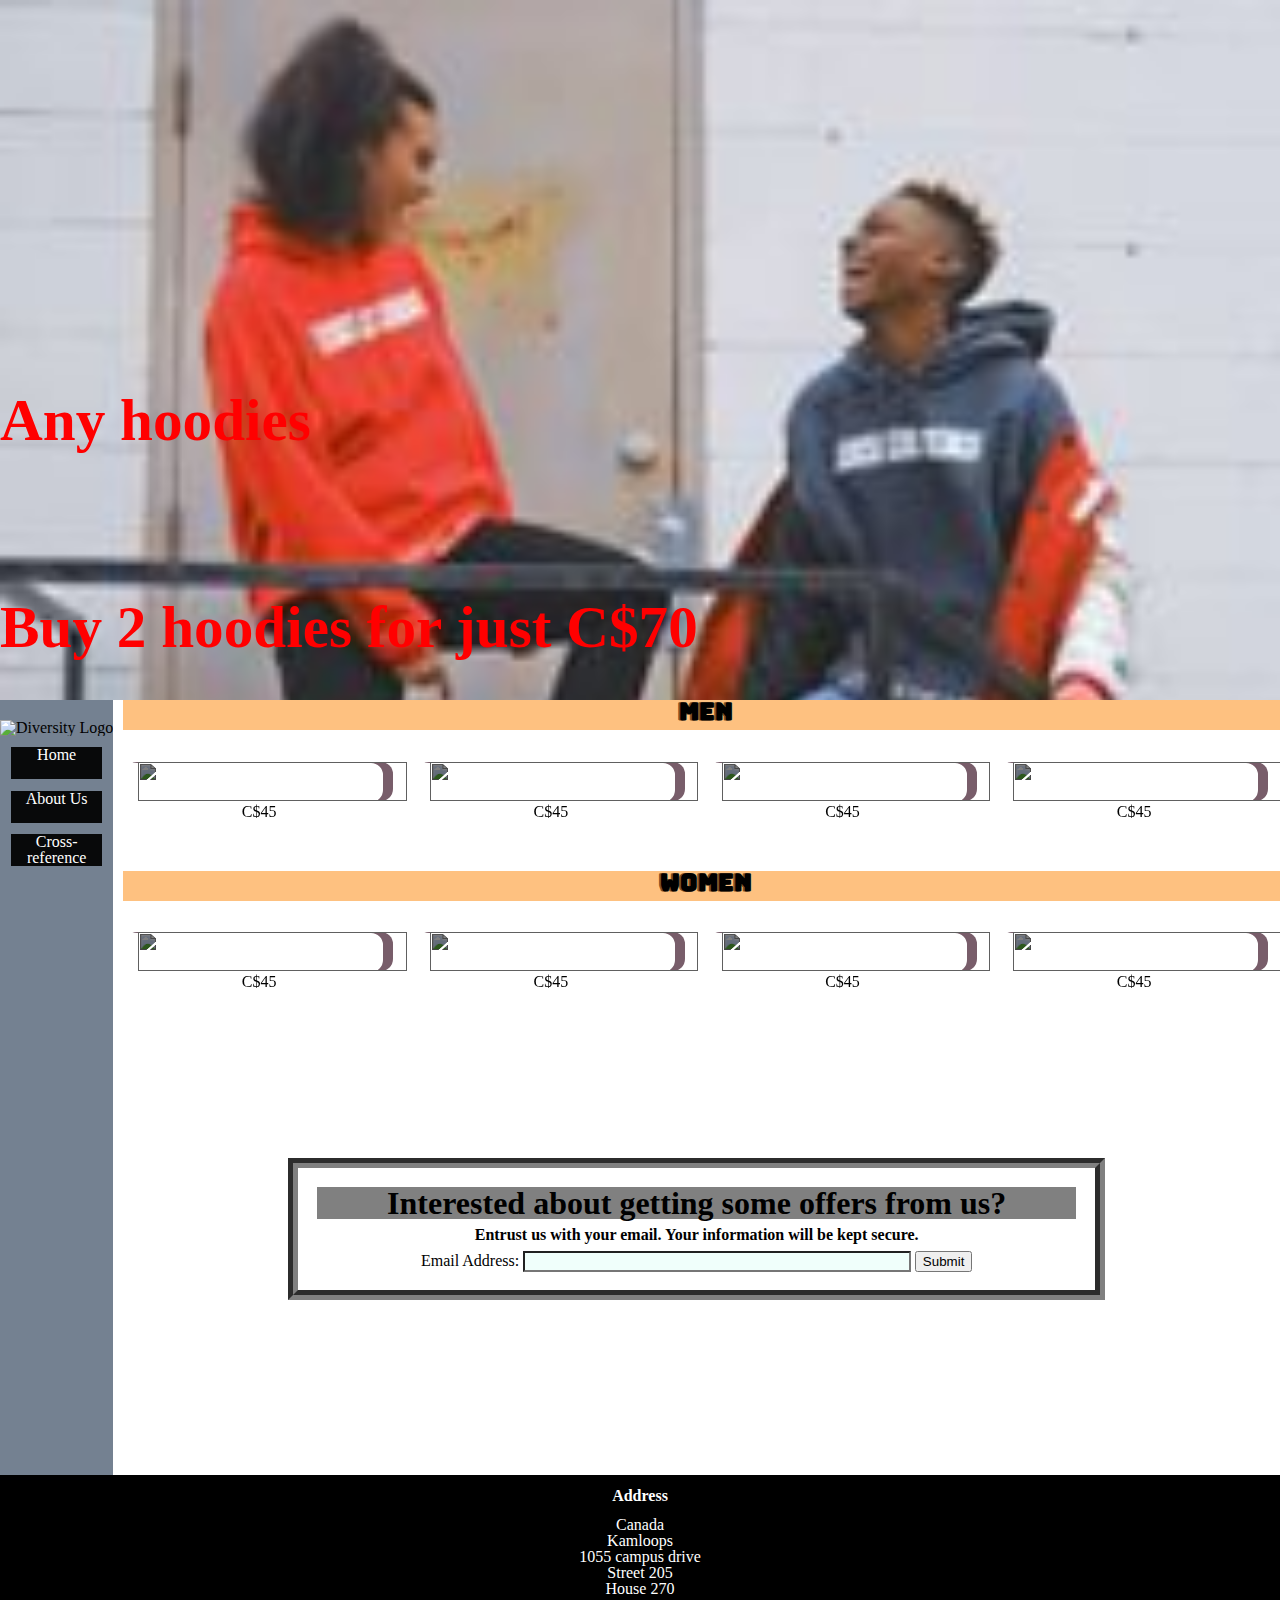
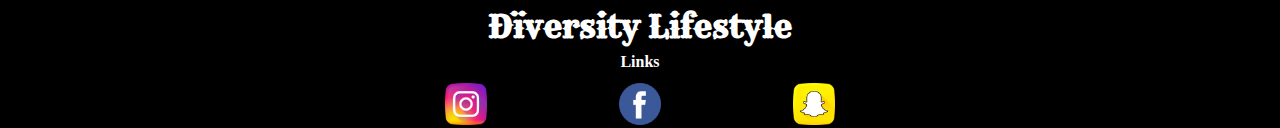
==== homepage/index.html @ 2e7d9a3f "did some change on the figure to make them look better on smaller devices" ====
<!DOCTYPE html>

<html>
    <!--
		This page is the main page of the website. It's purpose is to 
		show all the cloth that Richard, our client has in store.
		
		He is a single business man who started his own brand, diversity and is hoping one day to grow it to a bigger company
		known around BC.
		
		author: Kouadio kenneth.
		date: Oct 20th 2019.
	-->
    <head>
        <meta name="viewport" content="width=device-width, initial-scale=1.0">
        <meta charset="utf-8">
        <title>Diversity Lifestyle</title>
        <link href="../reset_style.css" rel="stylesheet">
        <link href="index_positioning.css" rel="stylesheet">
        <link href="index_style.css" rel="stylesheet">
    </head>
    
    <body>
        <header>
				<div>
					<img src="../Banner.jpg" alt="#" />
					<p>Any hoodies</p>
					<p>Buy 2 hoodies for just C$70</p>
				</div>
				<div>
					<img src="../icons/navicon.svg" alt="#" />
					<nav>
						<ul>
							<li><a href="index.html">Home<a></li>
							<li><a href="../About Us/aboutus.html">About Us<a></li>
							<li><a href="../cross-reference/cross-reference.html">Cross-reference<a></li>
						</ul>
					</nav>
				</div>

		</header>
	  <main>
		   <article>
				<img src="https://cdn.vox-cdn.com/thumbor/Guer0rnI00zMV8vaCg_JOCB7vTY=/0x0:1190x793/1200x800/filters:focal(500x302:690x492)/cdn.vox-cdn.com/uploads/chorus_image/image/60671473/firefox_logos.0.jpg" alt="Diversity Logo"/>
				<nav>
					<ul>
						<li><a href="index.html">Home<a></li>
						<li><a href="../About Us/aboutus.html">About Us<a></li>
						<li><a href="../cross-reference/cross-reference.html">Cross-reference<a></li>
					</ul>
				</nav>
		   </article>
		   
		   <article>
			   <section>
					<h1>Men</h1>
					<div>
						<figure>
							<a href="../payment form/paymentform.html"><img src="https://images-na.ssl-images-amazon.com/images/I/61bHsLeiywL._UX679_.jpg" alt=""/></a>
							<figcaption>C$45</figcaption>
						</figure>
						<figure>
							<a href="../payment form/paymentform.html"><img src="https://images-na.ssl-images-amazon.com/images/I/61bHsLeiywL._UX679_.jpg" alt=""/></a>
							<figcaption>C$45</figcaption>
						</figure>
						<figure>
							<a href="../payment form/paymentform.html"><img src="https://cdn.shopify.com/s/files/1/0086/7480/3789/products/Liseaven-T-Shirt-Men-Cotton-T-Shirt-Full-Sleeve-tshirt-Men-Solid-Color-T-shirts-tops_700x933.jpg?v=1553790677" alt=""/></a>
							<figcaption>C$45</figcaption>
						</figure>
						<figure>
							<a href="../payment form/paymentform.html"><a href="../payment form/paymentform.html"><img src="https://encrypted-tbn0.gstatic.com/images?q=tbn:ANd9GcTKG31hQdZurtNfFS0eV78TvbbTP09uqcDd8AZDIgovWN5ZG6Jq&s" alt=""/></a>
							<figcaption>C$45</figcaption>
						</figure>
					</div>
				</section>
				<section>
					<h1 id="womenCat">Women</h1>
					<div>
						<figure>
							<a href="../payment form/paymentform.html"><img src="https://images-na.ssl-images-amazon.com/images/I/61bHsLeiywL._UX679_.jpg" alt=""/></a>
							<figcaption>C$45</figcaption>
						</figure>
						<figure>
							<a href="../payment form/paymentform.html"><img src="https://images-na.ssl-images-amazon.com/images/I/61bHsLeiywL._UX679_.jpg" alt=""/></a>
							<figcaption>C$45</figcaption>
						</figure>
						<figure>
							<a href="../payment form/paymentform.html"><img src="https://cdn.shopify.com/s/files/1/0086/7480/3789/products/Liseaven-T-Shirt-Men-Cotton-T-Shirt-Full-Sleeve-tshirt-Men-Solid-Color-T-shirts-tops_700x933.jpg?v=1553790677" alt=""/></a>
							<figcaption>C$45</figcaption>
						</figure>
						<figure>
							<a href="../payment form/paymentform.html"><img src="https://encrypted-tbn0.gstatic.com/images?q=tbn:ANd9GcTKG31hQdZurtNfFS0eV78TvbbTP09uqcDd8AZDIgovWN5ZG6Jq&s" alt=""/></a>
							<figcaption>C$45</figcaption>
						</figure>
					</div>
				</section>
				<aside class="CTA">
					<h1 class="offer">Interested about getting some offers from us?</h1>
					<h2 class="offer">Entrust us with your email. Your information will be kept secure.</h2>
					<label for="email">Email Address:</label>
					 <input id="email" type="email" pattern="[^@]+@[^@]+\.[a-zA-Z]{2,6}"/>
					 <input id="submission" type="submit"  />
				</aside>
				
		   </article>
		</main>
		<footer>
			<section>
				<h2>Address</h2>
				<p>Canada</p>
				<p>Kamloops</p>
				<p>1055 campus drive</p>
				<p>Street 205</p>
				<p>House 270</p>
			</section>
			<h1>&#208;&#239;versity Lifestyle</h1>
			<section>
				<h2>Links</h2>
				<a href="https://www.instagram.com/"><img src="../instagram.png" alt="" height="42" width="42"/></a> 
				<a href="https://www.facebook.com/"><img src="../facebook.png" alt="" height="42" width="42"/></a>
				<a href="https://www.snapchat.com/"><img src="../snapchat.png" alt="" height="42" width="42"/></a>
			</section>
		</footer>
 

       
    </body>

   
</html>
---- homepage/index_positioning.css ----
@charset utf-8;




/*****************************Default Positioning*********/

/********Html positioning********/
body{
	display:flex;
	flex-direction:column;
}

/**Header positionning**/


header{
	width:100%;
	height:700px;
}




header div:nth-of-type(1) img{
	width:100%;
	height:100%;
}
header div:nth-of-type(2) {
	display:none;
}

header p {
	position:absolute;
	bottom:50%;
	color: red;
}
header p:nth-of-type(2) {
	bottom:27%;
}


/**Positioning of the direct children inside the main  tag**/
main{
	width:100%;
	display: -webkit-flex; /* Safari */
	display:flex;
	flex-wrap: nowrap;
}


main article:last-child{
	flex:3;
	flex-wrap:wrap;
	width:100%;
}

main article aside{
	text-align:center;
	margin: 15%;
	padding: 1.6%;
}



/**Positioning of the sections representing the cloth categories**/
article section div{
	display: flex;
	flex-wrap: wrap;
	width:100%;
	margin-top:20px;
}

section div figure{
	flex:1;
	width:100%;
}



 img[alt='Diversity Logo']{
	 margin-top:20px;
		width: 200px;
	
}
/**figure postitioning**/
figure{
	margin:1%;
	text-align:center;
}

figure img{
	width:100%;
	height:100%;
	
}

 h1{
	width:100%;
	text-align: center;
	
}
.offer{
	line-height:2rem;
}


/********************** positionninng the footer elements**/

footer{
	text-align:center;
	
}

section img{
	margin-left: 5%;
	margin-right: 5%;
}
footer h1{
	margin: 1% 0;
}
footer h2{
margin: 1% 0;}


/******** CTA elements positioning******************/
input[type='email']{
	width:50%;
}

@media screen and (max-width:700px){
	header{
		
		display:flex;
		flex-direction:column;
	}
	header div:nth-of-type(1){
		 flex:2;
	 }
	header div:nth-of-type(2) {
		display:block;
		visibility:visible;
		background-color:blue;
		display:flex;
		
	}
	header nav {
		flex:2;
		
	}
	header ul{
		display:flex;
		flex-direction:row;
		flex-wrap:nowrap;
	}
	header nav li{
		width: 33.33%;
		
	}	


	
	/*******article navigation list********/
	 article:nth-of-type(1){
		display:none;
	}
}
---- homepage/index_style.css ----
@charset utf-8;
@import url('https://fonts.googleapis.com/css?family=Monoton|Rye&display=swap');
@import url('https://fonts.googleapis.com/css?family=Bungee+Inline|Monoton|Rye&display=swap');


	
/**Header Style**/
header {
   
    font-size: 3.7rem;
	font-weight:800;
    color: #fff;
    text-align: center;
	
  }
  
  
 /**************************Main styling and its components*******************************/
 
  main{
	  background-color:#FBFBFB;
  }
  
  main>article{
	  background-color:#748191;
  }
  main article:nth-of-type(2){
	   background-color:white;
  }
  
  main figure:hover{
	  
	  filter:brightness(100%);
	  transform: scale(1.2);

  }
  main figure{
	  filter:brightness(50%);
	  box-shadow: inset 10px 1px #EFBAD3;
	  box-shadow:inset -10px 1px #EFBAD3;
	  border-radius: 12px;
  }
  main article section h1{
	  font-family: 'Bungee Inline',system-ui;
	  font-size:x-large;
	  font-weight:900; 
	  margin: 0 0.8%;
	  background-color: #FEC180;
	  height:30px;
	  text-shadow: 2px 0 #7D5429;
	  text-shadow: -2px 0 #7D5429;
  }
  h1#womenCat{
	  margin-top: 5%; 
  }
  ul li{
	  margin:10%;
	  text-align:center;
	  height:2rem;
	  background-color:#08090A;
  }
  ul li a{
	  text-decoration: none;
	  color:white;
  }
  
  /*************** CTA styling ****************/
  main article aside h1{
	font-size: xx-large;
	background-color:grey;
}


main article aside{
	border-width: 10px;
	border-style: groove;
	border-color: grey;
}

input[type='email']:invalid{
	background-color:hsl(0, 100%, 73%);
}
input[type='email']:valid{
	background-color:hsl(163, 100%, 97%);
}
  /************footer styling*************/
 footer{
	 
	  color:white;
	  background-color:#000000;
  }
  
  footer h1{
	font-size: 2em;
	font-family:  Rye,cursive;
}

@media screen and (max-width:700px){
	header{
		font-size: 1rem;
		font-weight:200;
		color: #fff;
		text-align: center;
	}
	ul li{
		margin: 0 1%;
	}
	
	
	/**********article elemnts styling*********/
	 main figure:hover{
		 transform:scale(1.1);
	 }
}
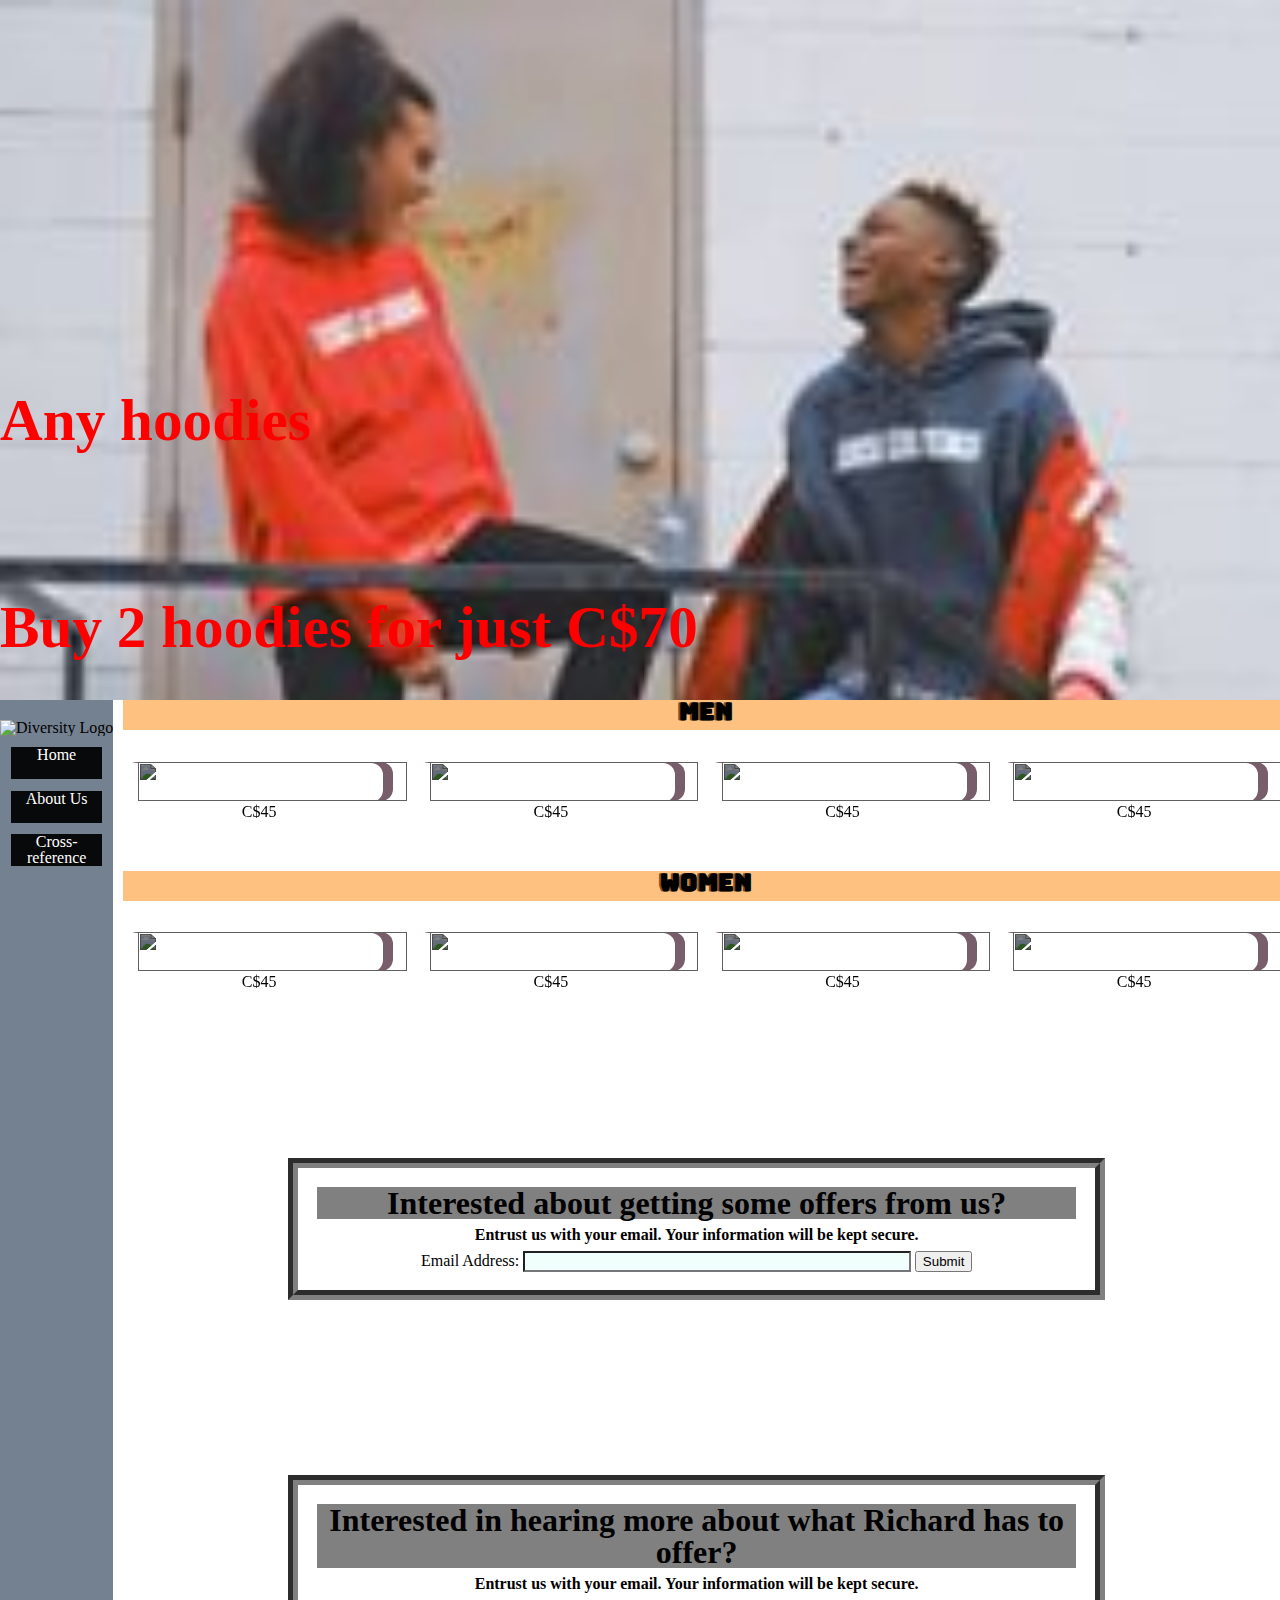
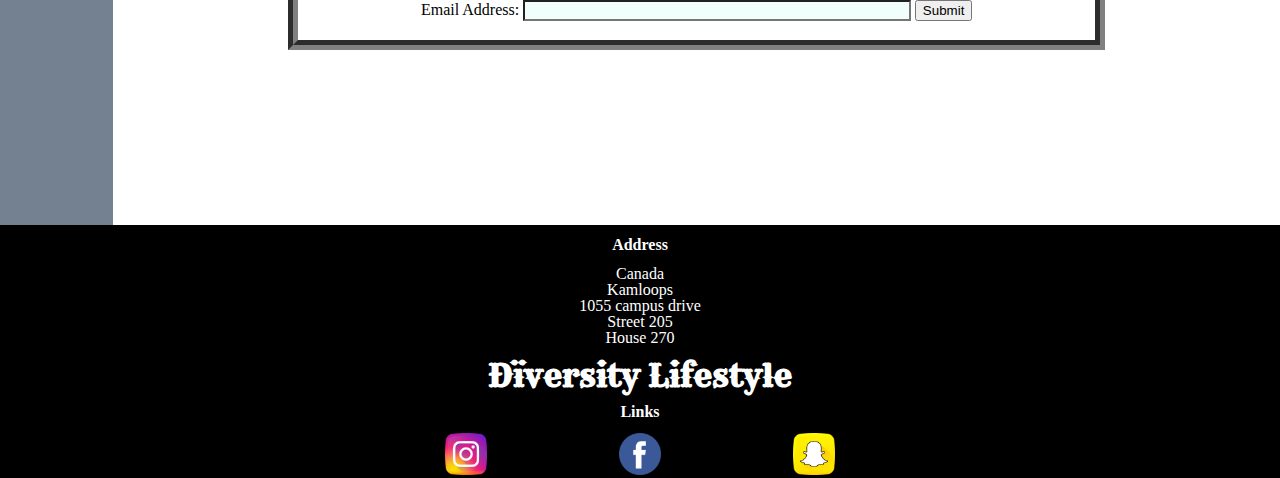
==== commit 7259788e: "added some new ctas" ====
--- a/homepage/index.html
+++ b/homepage/index.html
@@ -101,6 +101,16 @@
 					 <input id="email" type="email" pattern="[^@]+@[^@]+\.[a-zA-Z]{2,6}"/>
 					 <input id="submission" type="submit"  />
 				</aside>
+
+				<aside class="CTA">
+						<h1 class="offer">Interested in hearing more about what Richard has to offer?</h1>
+						<h2 class="offer">Entrust us with your email. Your information will be kept secure.</h2>
+						<label for="email">Email Address:</label>
+						 <input id="email" type="email" pattern="[^@]+@[^@]+\.[a-zA-Z]{2,6}"/>
+						 <input id="submission" type="submit"  />
+					</aside>
+
+				
 				
 		   </article>
 		</main>
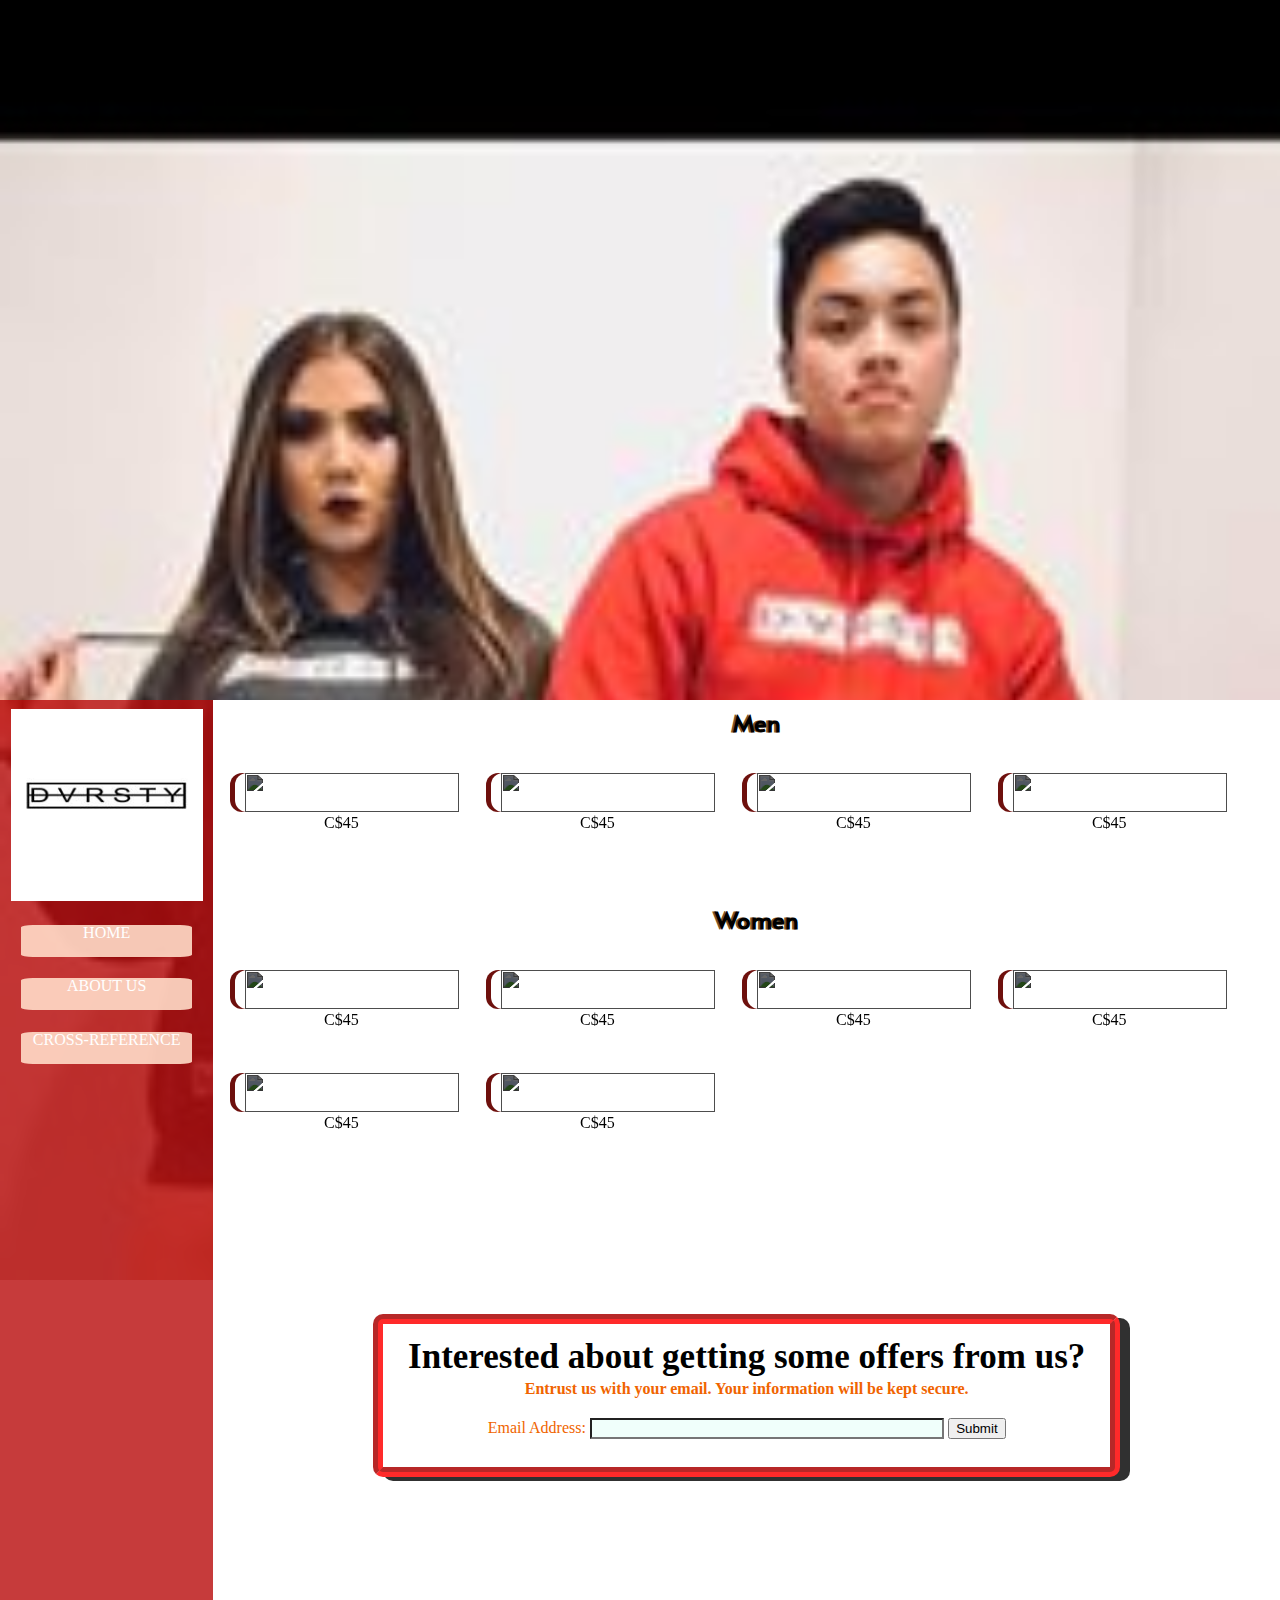
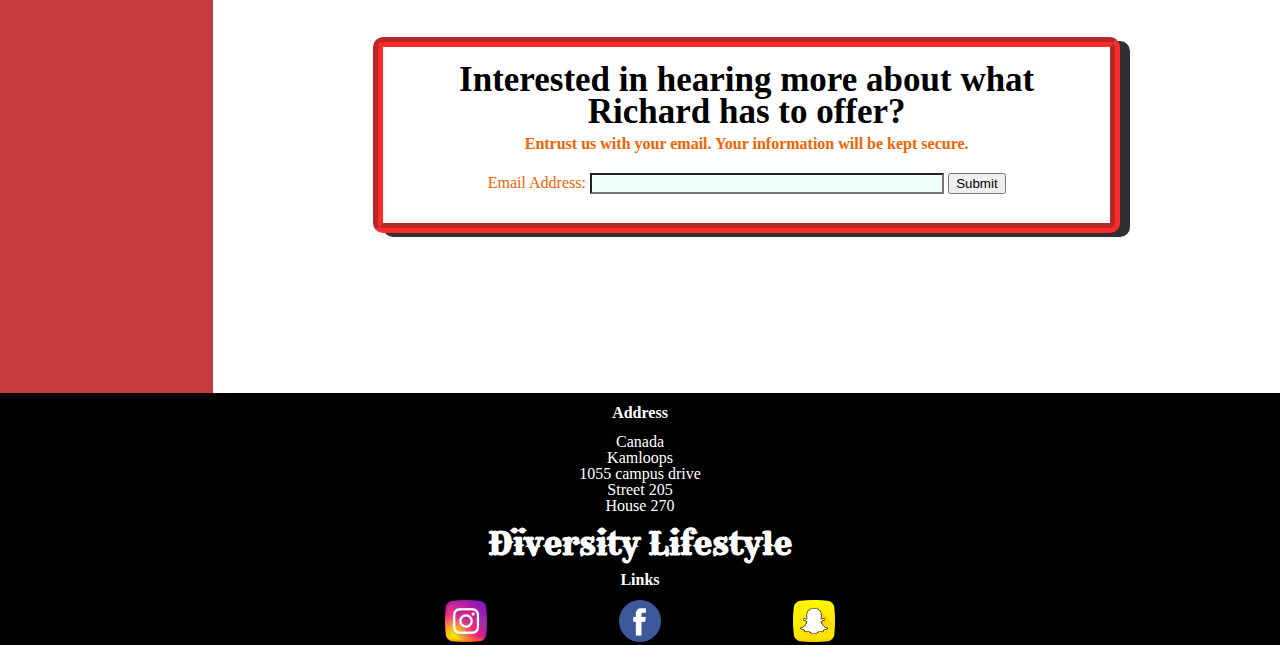
==== commit 60636235: "updated" ====
--- a/homepage/index.html
+++ b/homepage/index.html
@@ -23,9 +23,7 @@
     <body>
         <header>
 				<div>
-					<img src="../Banner.jpg" alt="#" />
-					<p>Any hoodies</p>
-					<p>Buy 2 hoodies for just C$70</p>
+					<img src="../Diversity website pictures/diversity.jpg" alt="#" />
 				</div>
 				<div>
 					<img src="../icons/navicon.svg" alt="#" />
@@ -41,12 +39,12 @@
 		</header>
 	  <main>
 		   <article>
-				<img src="https://cdn.vox-cdn.com/thumbor/Guer0rnI00zMV8vaCg_JOCB7vTY=/0x0:1190x793/1200x800/filters:focal(500x302:690x492)/cdn.vox-cdn.com/uploads/chorus_image/image/60671473/firefox_logos.0.jpg" alt="Diversity Logo"/>
+				<img src="../Diversity website pictures/diversity_logo.jpg" alt="Diversity Logo"/>
 				<nav>
 					<ul>
-						<li><a href="index.html">Home<a></li>
-						<li><a href="../About Us/aboutus.html">About Us<a></li>
-						<li><a href="../cross-reference/cross-reference.html">Cross-reference<a></li>
+						<li class="pageNav"><a href="index.html">Home<a></li>
+						<li class="pageNav"><a href="../About Us/aboutus.html">About Us<a></li>
+						<li class="pageNav"><a href="../cross-reference/cross-reference.html">Cross-reference<a></li>
 					</ul>
 				</nav>
 		   </article>
@@ -86,6 +84,14 @@
 						</figure>
 						<figure>
 							<a href="../payment form/paymentform.html"><img src="https://cdn.shopify.com/s/files/1/0086/7480/3789/products/Liseaven-T-Shirt-Men-Cotton-T-Shirt-Full-Sleeve-tshirt-Men-Solid-Color-T-shirts-tops_700x933.jpg?v=1553790677" alt=""/></a>
+							<figcaption>C$45</figcaption>
+						</figure>
+						<figure>
+							<a href="../payment form/paymentform.html"><img src="https://encrypted-tbn0.gstatic.com/images?q=tbn:ANd9GcTKG31hQdZurtNfFS0eV78TvbbTP09uqcDd8AZDIgovWN5ZG6Jq&s" alt=""/></a>
+							<figcaption>C$45</figcaption>
+						</figure>
+						<figure>
+							<a href="../payment form/paymentform.html"><img src="https://encrypted-tbn0.gstatic.com/images?q=tbn:ANd9GcTKG31hQdZurtNfFS0eV78TvbbTP09uqcDd8AZDIgovWN5ZG6Jq&s" alt=""/></a>
 							<figcaption>C$45</figcaption>
 						</figure>
 						<figure>
--- a/homepage/index_positioning.css
+++ b/homepage/index_positioning.css
@@ -19,28 +19,18 @@
 	height:700px;
 }
 
-
+header div:nth-of-type(2) {
+	display:none;
+}
 
 
 header div:nth-of-type(1) img{
 	width:100%;
 	height:100%;
 }
-header div:nth-of-type(2) {
-	display:none;
-}
-
-header p {
-	position:absolute;
-	bottom:50%;
-	color: red;
-}
-header p:nth-of-type(2) {
-	bottom:27%;
-}
 
 
-/**Positioning of the direct children inside the main  tag**/
+/**Positioning of the  children inside the main  tag**/
 main{
 	width:100%;
 	display: -webkit-flex; /* Safari */
@@ -48,10 +38,10 @@
 	flex-wrap: nowrap;
 }
 
-
-main article:last-child{
-	flex:3;
-	flex-wrap:wrap;
+main>article{
+	width:20%;
+}
+main article:last-child{	
 	width:100%;
 }
 
@@ -66,21 +56,25 @@
 /**Positioning of the sections representing the cloth categories**/
 article section div{
 	display: flex;
-	flex-wrap: wrap;
-	width:100%;
-	margin-top:20px;
+	flex-wrap:wrap;
+
+	
 }
 
 section div figure{
-	flex:1;
-	width:100%;
+	/* flex:1; */
+	width:20%;
+	margin: 2% 2%;
+	margin-bottom:4%
+
+
 }
 
 
 
  img[alt='Diversity Logo']{
-	 margin-top:20px;
-		width: 200px;
+	width: 90%;
+	margin: 4% 5% 0;
 	
 }
 /**figure postitioning**/
@@ -156,7 +150,15 @@
 	header nav li{
 		width: 33.33%;
 		
-	}	
+	}
+
+/*********main positioning************/
+section div figure{
+	width:20%;
+	margin: 3% 2%;
+
+
+}	
 
 
 	
--- a/homepage/index_style.css
+++ b/homepage/index_style.css
@@ -1,7 +1,7 @@
 @charset utf-8;
 @import url('https://fonts.googleapis.com/css?family=Monoton|Rye&display=swap');
-@import url('https://fonts.googleapis.com/css?family=Bungee+Inline|Monoton|Rye&display=swap');
-
+@import url('https://fonts.googleapis.com/css?family=Alata|Baloo+Bhaina|Monoton&display=swap');
+@import url('https://fonts.googleapis.com/css?family=Alata|Baloo+Bhaina&display=swap');
 
 	
 /**Header Style**/
@@ -17,12 +17,10 @@
   
  /**************************Main styling and its components*******************************/
  
-  main{
-	  background-color:#FBFBFB;
-  }
+  
   
   main>article{
-	  background-color:#748191;
+	  background-color:rgba(184, 10, 10, 0.80);
   }
   main article:nth-of-type(2){
 	   background-color:white;
@@ -35,20 +33,20 @@
 
   }
   main figure{
-	  filter:brightness(50%);
-	  box-shadow: inset 10px 1px #EFBAD3;
-	  box-shadow:inset -10px 1px #EFBAD3;
+	  filter:brightness(40%);
+	  box-shadow:  5px 0 hsla(2, 100%, 50%, 0.95);
+	  box-shadow:  -5px 0 hsla(2, 100%, 50%, 0.95);
 	  border-radius: 12px;
   }
   main article section h1{
-	  font-family: 'Bungee Inline',system-ui;
+	  font-family: 'Alata', sans-serif,system-ui;
 	  font-size:x-large;
-	  font-weight:900; 
-	  margin: 0 0.8%;
-	  background-color: #FEC180;
+	  margin: 1% 1%;
 	  height:30px;
+	  text-transform:capitalize;
 	  text-shadow: 2px 0 #7D5429;
 	  text-shadow: -2px 0 #7D5429;
+	  box-sizing: content-box;
   }
   h1#womenCat{
 	  margin-top: 5%; 
@@ -57,24 +55,38 @@
 	  margin:10%;
 	  text-align:center;
 	  height:2rem;
-	  background-color:#08090A;
+	  background-color:hsla(22, 100%, 89%, 0.91);
+	  border-radius:7%;
+	  text-transform: uppercase;
   }
   ul li a{
+	  margin: auto 0;
+	  width:100%;
 	  text-decoration: none;
 	  color:white;
   }
   
   /*************** CTA styling ****************/
+  main article aside{
+	  line-height: 45px;
+	 background-color:rgba(255, 255, 255, 1);
+	 color:rgba(240, 100, 0, 1);
+	 border-radius:10px;
+	box-shadow: 10px 4px rgba(0, 0, 0, 0.81);
+	
+  }
   main article aside h1{
-	font-size: xx-large;
-	background-color:grey;
+	font-size: 35px;
+	color:black;
+	font-family: 'Baloo Bhaina', cursive;
+	
 }
 
 
 main article aside{
 	border-width: 10px;
 	border-style: groove;
-	border-color: grey;
+	border-color:rgba(255, 5, 5, 0.85);
 }
 
 input[type='email']:invalid{
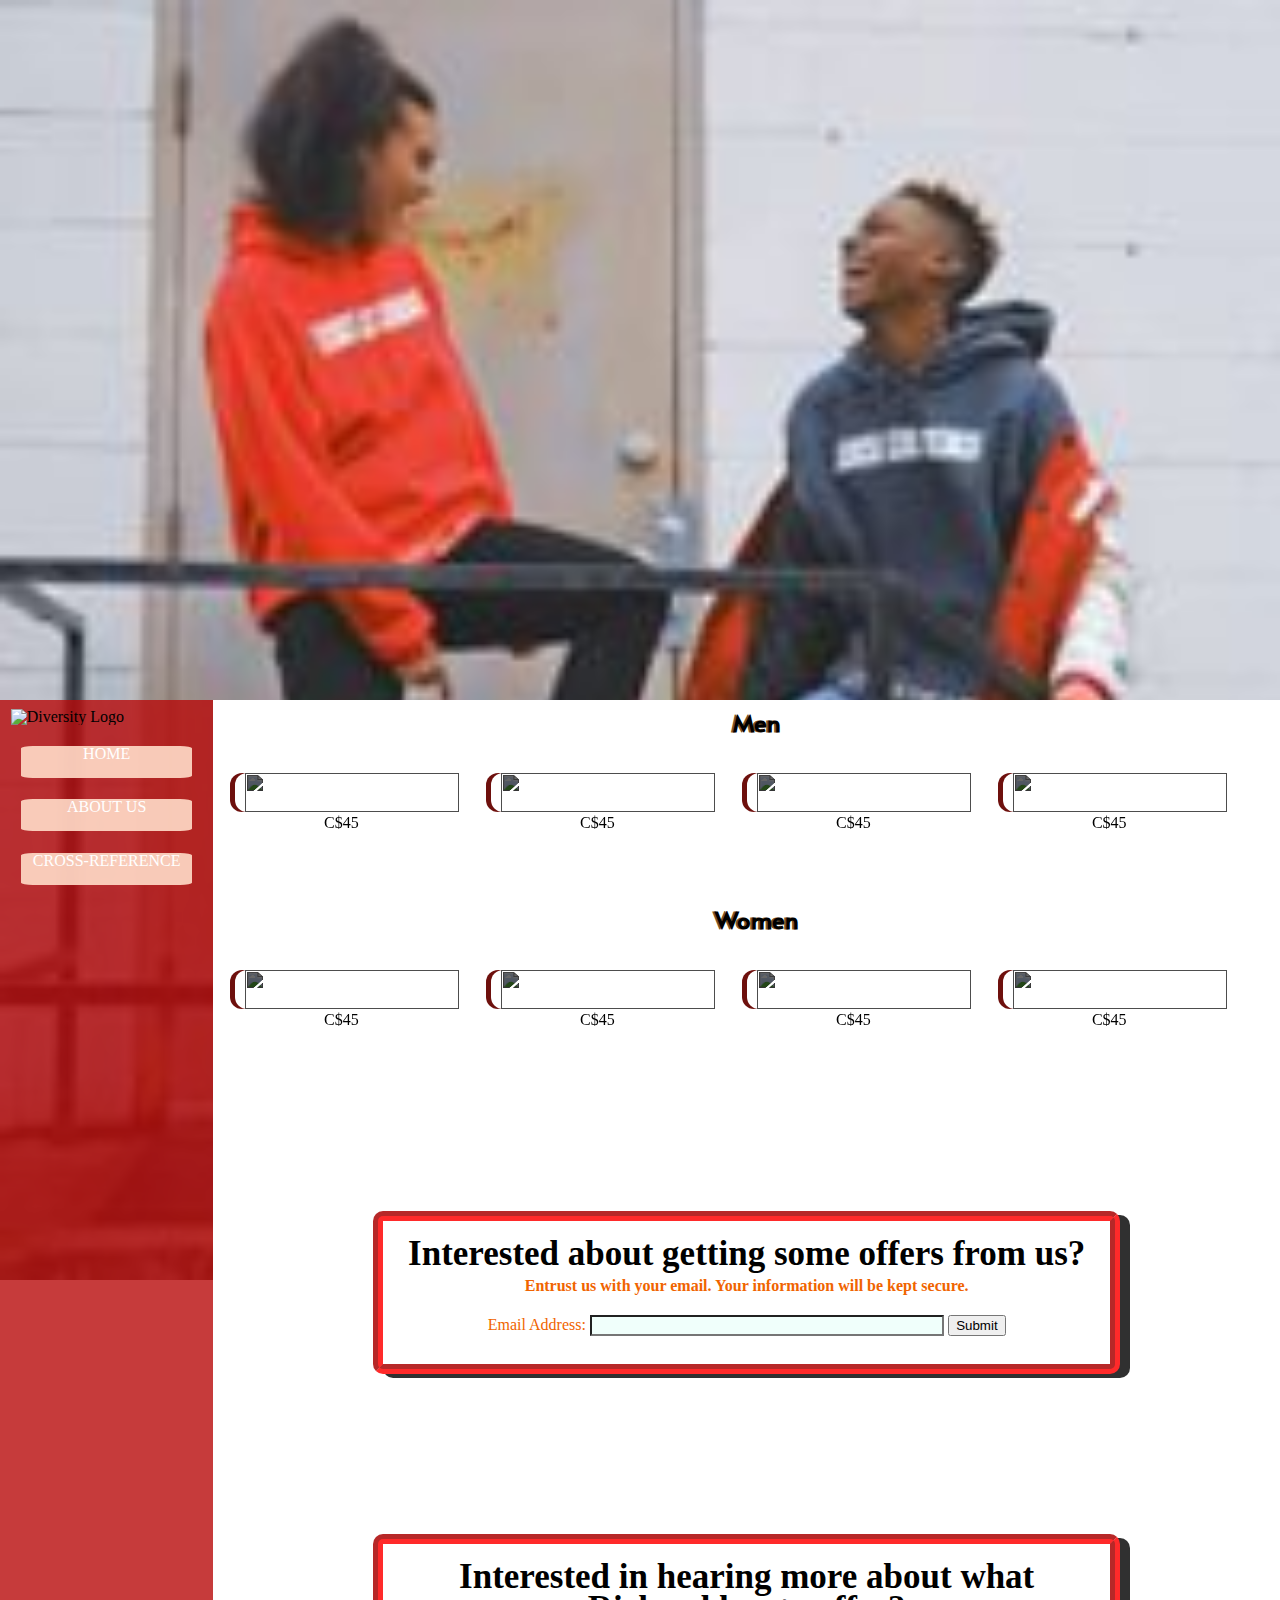
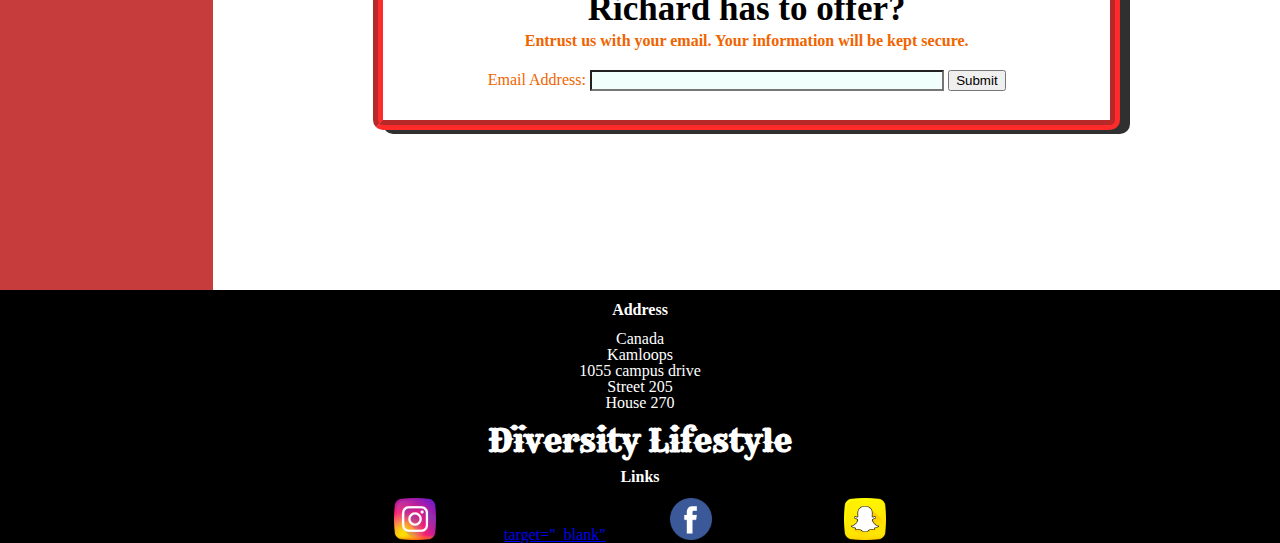
==== commit bda33f6b: "upades" ====
--- a/homepage/index.html
+++ b/homepage/index.html
@@ -23,7 +23,9 @@
     <body>
         <header>
 				<div>
-					<img src="../Diversity website pictures/diversity.jpg" alt="#" />
+					<img src="../Banner.jpg" alt="#" />
+					<p>Any hoodies</p>
+					<p>Buy 2 hoodies for just C$70</p>
 				</div>
 				<div>
 					<img src="../icons/navicon.svg" alt="#" />
@@ -39,12 +41,12 @@
 		</header>
 	  <main>
 		   <article>
-				<img src="../Diversity website pictures/diversity_logo.jpg" alt="Diversity Logo"/>
+				<img src="https://cdn.vox-cdn.com/thumbor/Guer0rnI00zMV8vaCg_JOCB7vTY=/0x0:1190x793/1200x800/filters:focal(500x302:690x492)/cdn.vox-cdn.com/uploads/chorus_image/image/60671473/firefox_logos.0.jpg" alt="Diversity Logo"/>
 				<nav>
 					<ul>
-						<li class="pageNav"><a href="index.html">Home<a></li>
-						<li class="pageNav"><a href="../About Us/aboutus.html">About Us<a></li>
-						<li class="pageNav"><a href="../cross-reference/cross-reference.html">Cross-reference<a></li>
+						<li><a href="index.html">Home<a></li>
+						<li><a href="../About Us/aboutus.html">About Us<a></li>
+						<li><a href="../cross-reference/cross-reference.html">Cross-reference<a></li>
 					</ul>
 				</nav>
 		   </article>
@@ -90,14 +92,6 @@
 							<a href="../payment form/paymentform.html"><img src="https://encrypted-tbn0.gstatic.com/images?q=tbn:ANd9GcTKG31hQdZurtNfFS0eV78TvbbTP09uqcDd8AZDIgovWN5ZG6Jq&s" alt=""/></a>
 							<figcaption>C$45</figcaption>
 						</figure>
-						<figure>
-							<a href="../payment form/paymentform.html"><img src="https://encrypted-tbn0.gstatic.com/images?q=tbn:ANd9GcTKG31hQdZurtNfFS0eV78TvbbTP09uqcDd8AZDIgovWN5ZG6Jq&s" alt=""/></a>
-							<figcaption>C$45</figcaption>
-						</figure>
-						<figure>
-							<a href="../payment form/paymentform.html"><img src="https://encrypted-tbn0.gstatic.com/images?q=tbn:ANd9GcTKG31hQdZurtNfFS0eV78TvbbTP09uqcDd8AZDIgovWN5ZG6Jq&s" alt=""/></a>
-							<figcaption>C$45</figcaption>
-						</figure>
 					</div>
 				</section>
 				<aside class="CTA">
@@ -133,7 +127,7 @@
 			<section>
 				<h2>Links</h2>
 				<a href="https://www.instagram.com/"><img src="../instagram.png" alt="" height="42" width="42"/></a> 
-				<a href="https://www.facebook.com/"><img src="../facebook.png" alt="" height="42" width="42"/></a>
+				<a href="https://www.facebook.com/pg/DVRSTYFSH/events/?ref=page_internal"> target="_blank"<img src="../facebook.png" alt="" height="42" width="42"/></a>
 				<a href="https://www.snapchat.com/"><img src="../snapchat.png" alt="" height="42" width="42"/></a>
 			</section>
 		</footer>
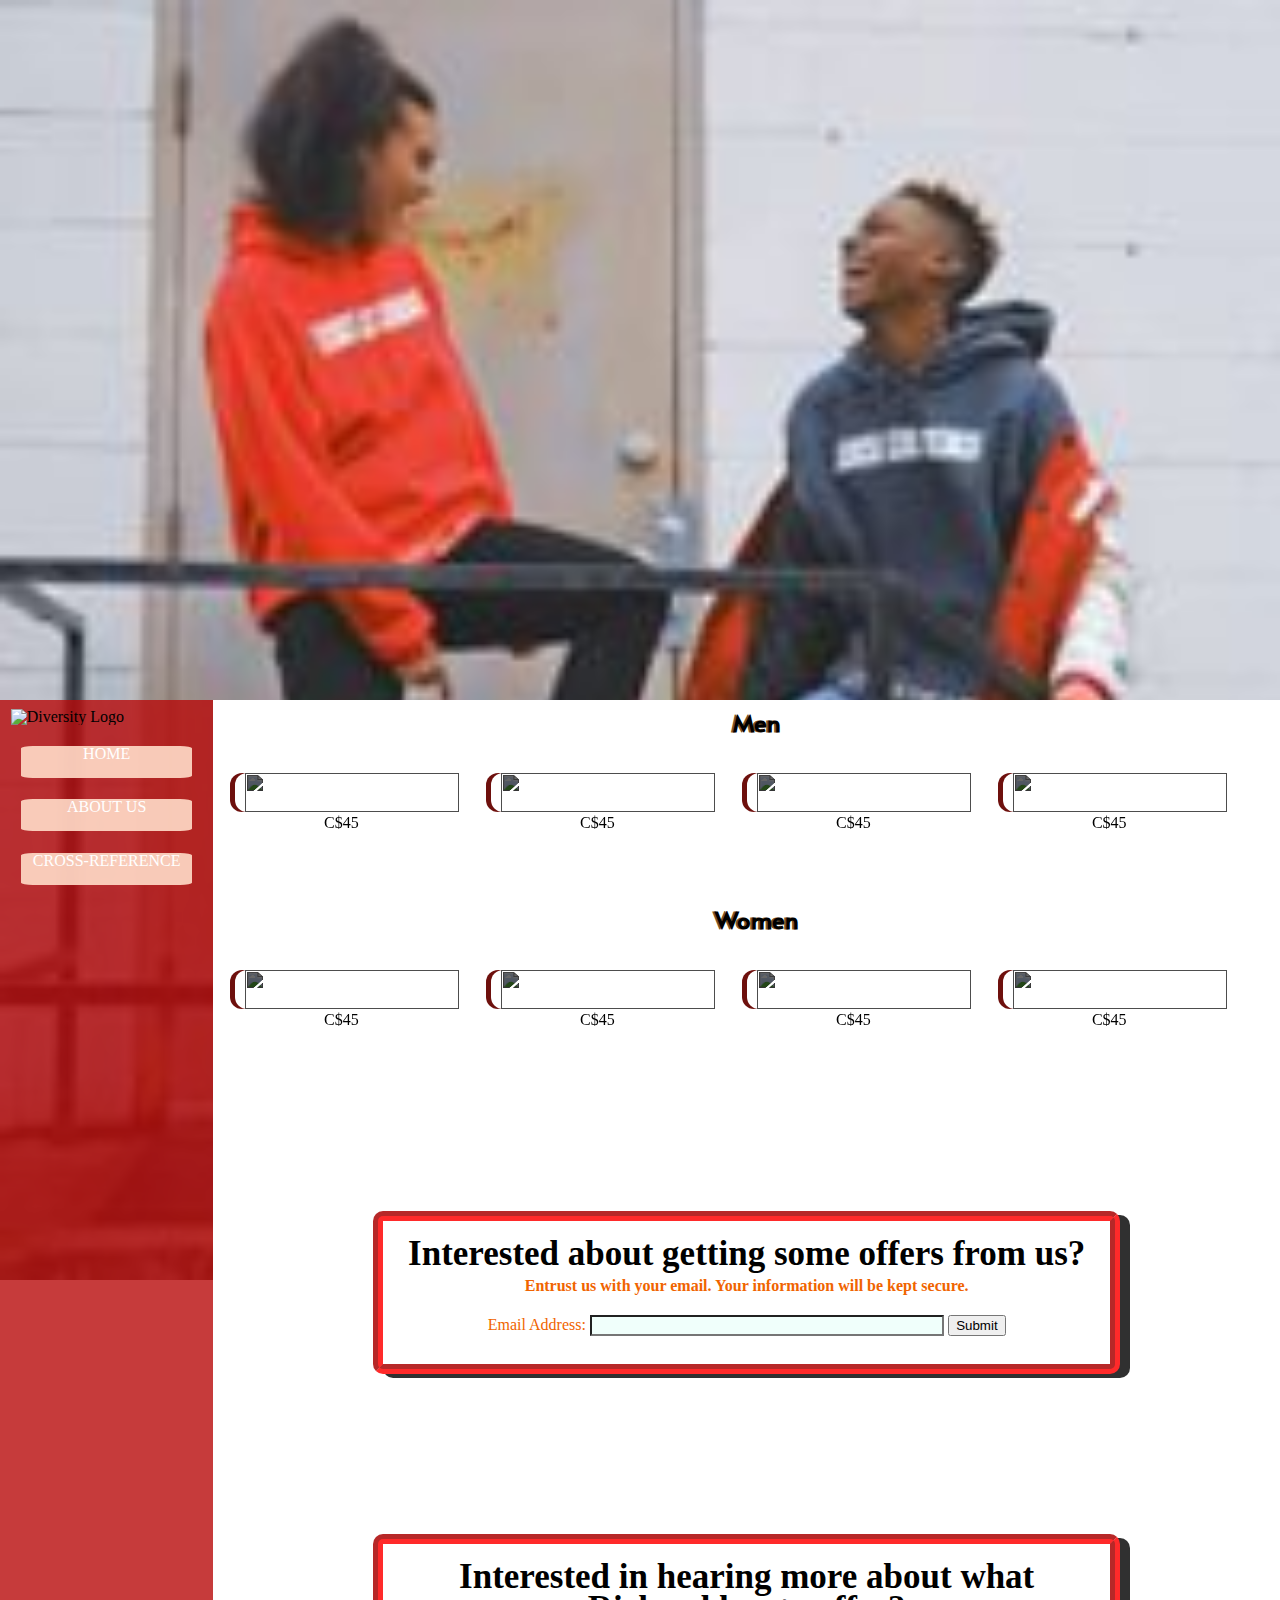
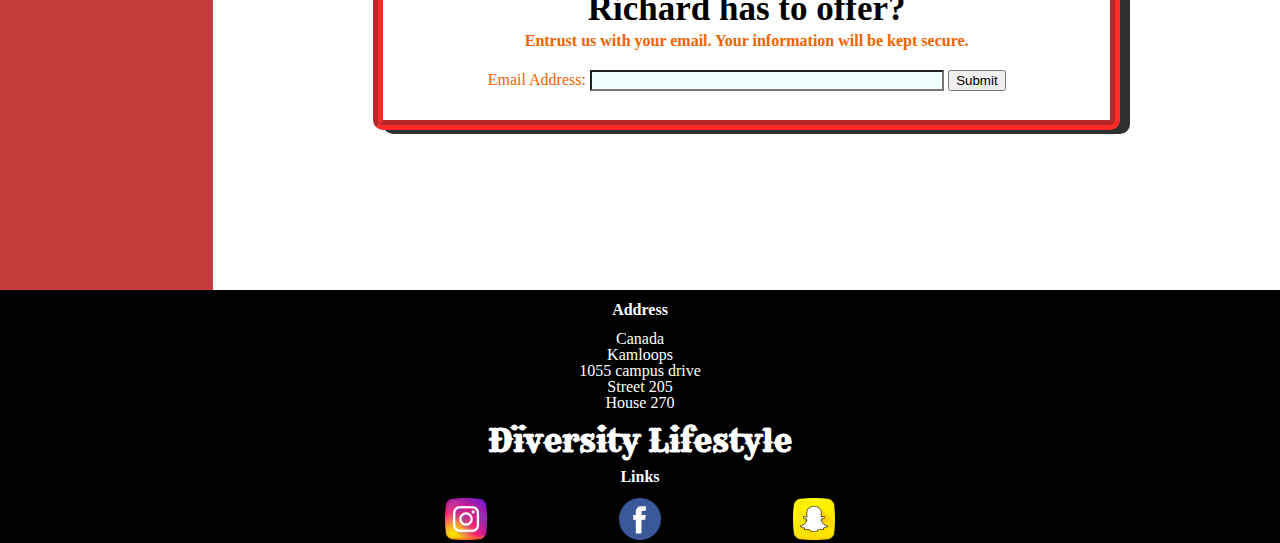
==== commit 6ae5669e: "richardlinks" ====
--- a/homepage/index.html
+++ b/homepage/index.html
@@ -127,7 +127,7 @@
 			<section>
 				<h2>Links</h2>
 				<a href="https://www.instagram.com/"><img src="../instagram.png" alt="" height="42" width="42"/></a> 
-				<a href="https://www.facebook.com/pg/DVRSTYFSH/events/?ref=page_internal"> target="_blank"<img src="../facebook.png" alt="" height="42" width="42"/></a>
+				<a href="https://www.facebook.com/pg/DVRSTYFSH/events/?ref=page_internal"><img src="../facebook.png" alt="" height="42" width="42"/></a>
 				<a href="https://www.snapchat.com/"><img src="../snapchat.png" alt="" height="42" width="42"/></a>
 			</section>
 		</footer>
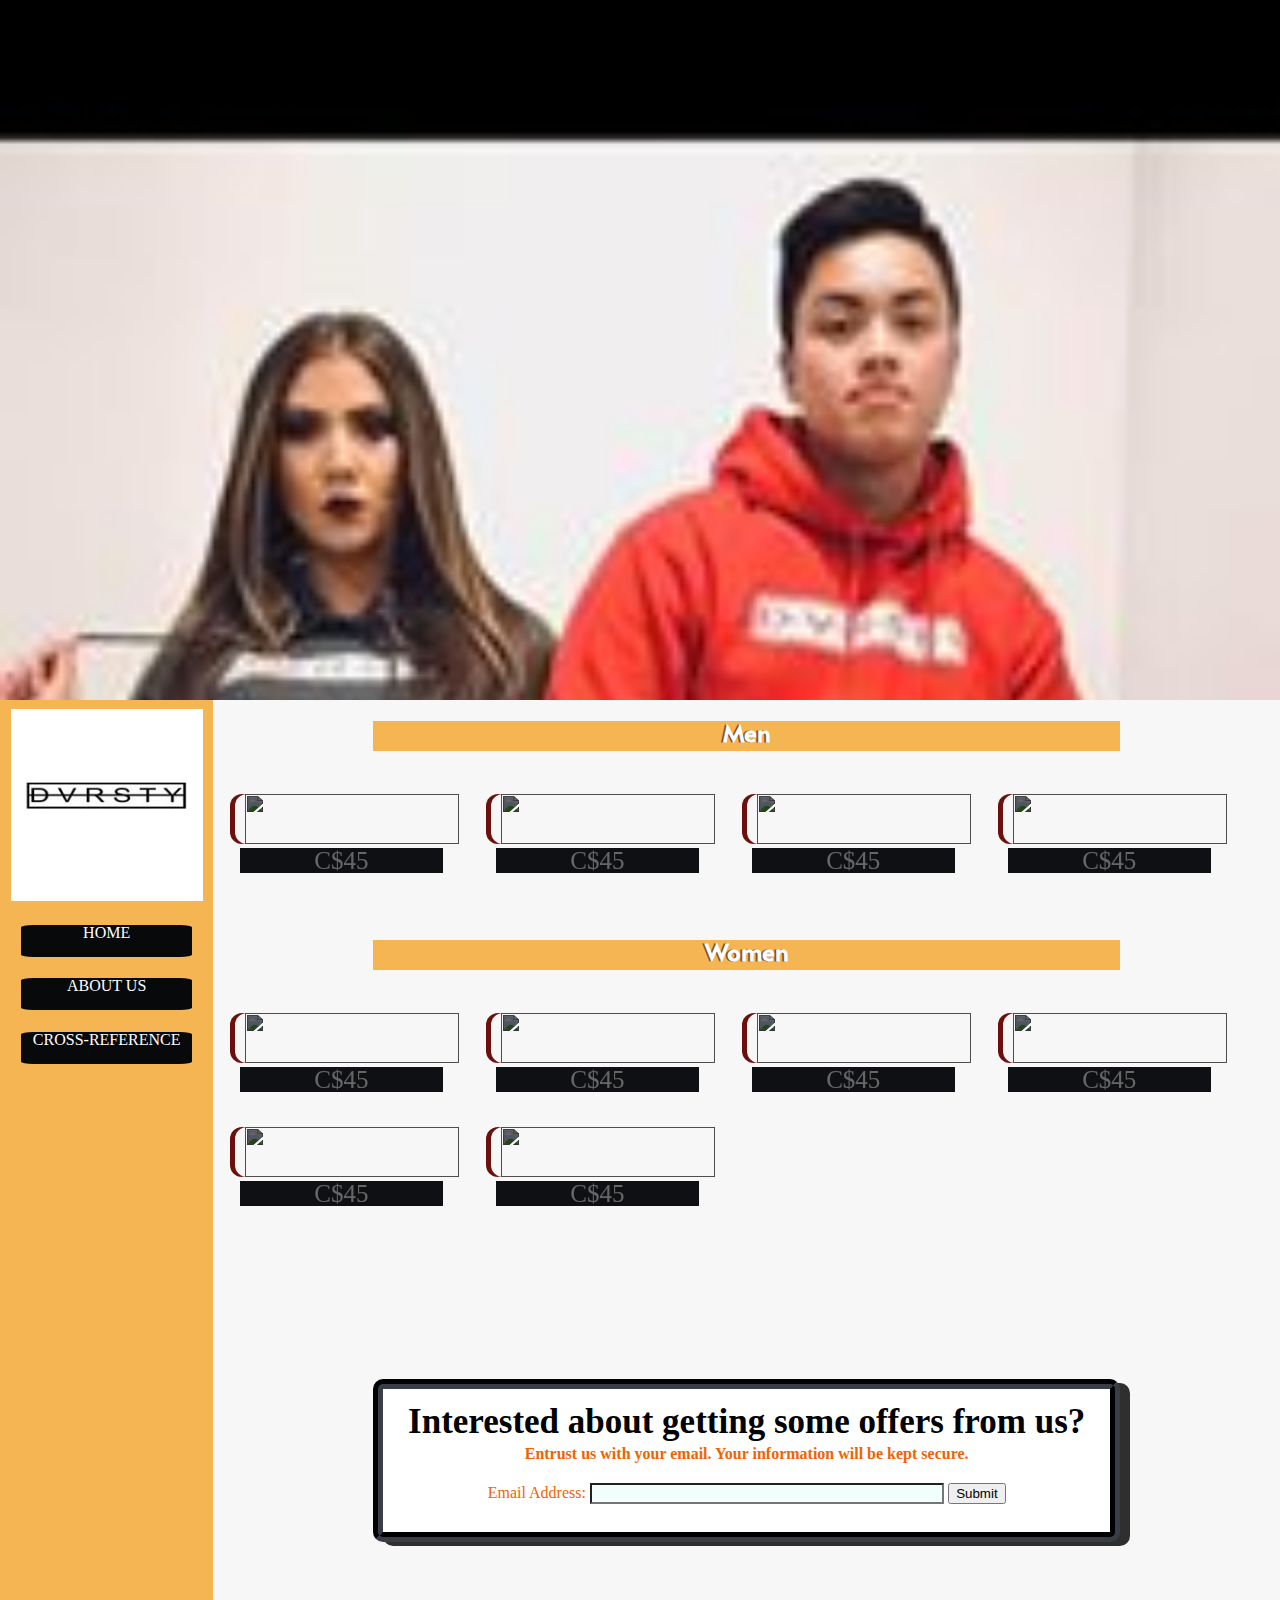
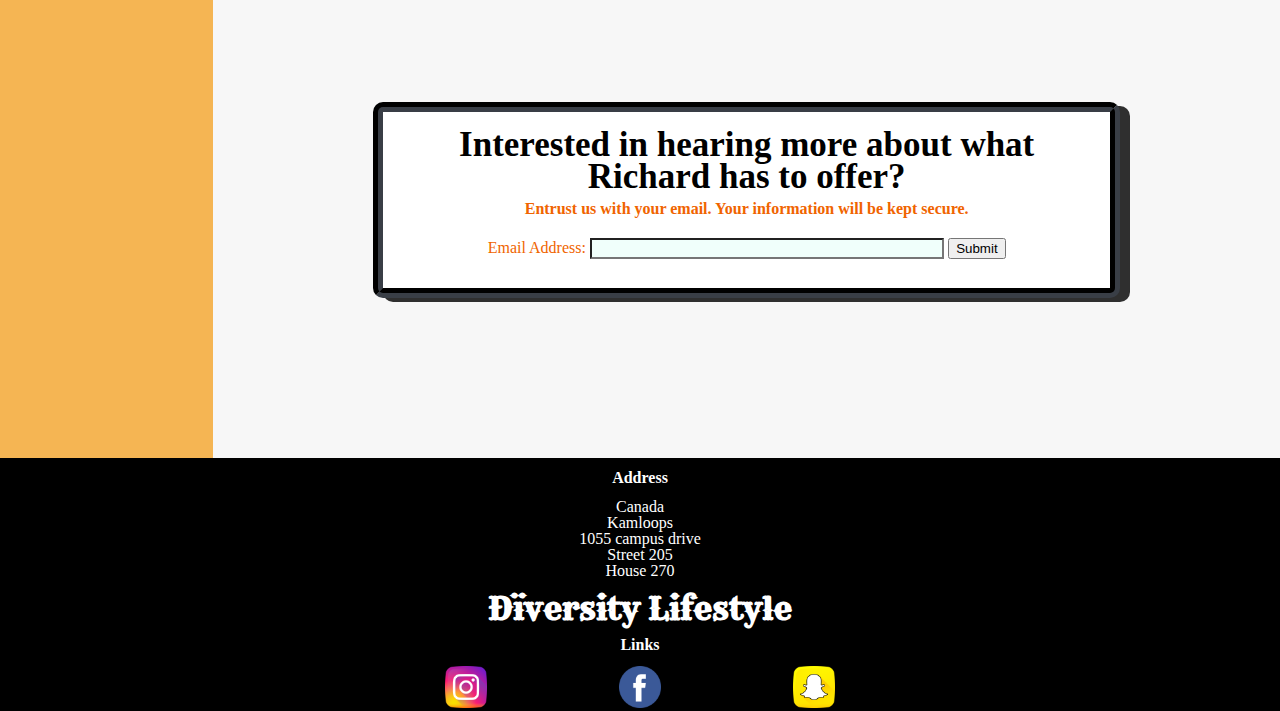
==== commit 882cb896: "Restyled the web page" ====
--- a/homepage/index.html
+++ b/homepage/index.html
@@ -23,9 +23,7 @@
     <body>
         <header>
 				<div>
-					<img src="../Banner.jpg" alt="#" />
-					<p>Any hoodies</p>
-					<p>Buy 2 hoodies for just C$70</p>
+					<img src="../Diversity website pictures/diversity.jpg" alt="#" />
 				</div>
 				<div>
 					<img src="../icons/navicon.svg" alt="#" />
@@ -41,12 +39,12 @@
 		</header>
 	  <main>
 		   <article>
-				<img src="https://cdn.vox-cdn.com/thumbor/Guer0rnI00zMV8vaCg_JOCB7vTY=/0x0:1190x793/1200x800/filters:focal(500x302:690x492)/cdn.vox-cdn.com/uploads/chorus_image/image/60671473/firefox_logos.0.jpg" alt="Diversity Logo"/>
+				<img src="../Diversity website pictures/diversity_logo.jpg" alt="Diversity Logo"/>
 				<nav>
 					<ul>
-						<li><a href="index.html">Home<a></li>
-						<li><a href="../About Us/aboutus.html">About Us<a></li>
-						<li><a href="../cross-reference/cross-reference.html">Cross-reference<a></li>
+						<li class="pageNav"><a href="index.html">Home<a></li>
+						<li class="pageNav"><a href="../About Us/aboutus.html">About Us<a></li>
+						<li class="pageNav"><a href="../cross-reference/cross-reference.html">Cross-reference<a></li>
 					</ul>
 				</nav>
 		   </article>
@@ -92,6 +90,14 @@
 							<a href="../payment form/paymentform.html"><img src="https://encrypted-tbn0.gstatic.com/images?q=tbn:ANd9GcTKG31hQdZurtNfFS0eV78TvbbTP09uqcDd8AZDIgovWN5ZG6Jq&s" alt=""/></a>
 							<figcaption>C$45</figcaption>
 						</figure>
+						<figure>
+							<a href="../payment form/paymentform.html"><img src="https://encrypted-tbn0.gstatic.com/images?q=tbn:ANd9GcTKG31hQdZurtNfFS0eV78TvbbTP09uqcDd8AZDIgovWN5ZG6Jq&s" alt=""/></a>
+							<figcaption>C$45</figcaption>
+						</figure>
+						<figure>
+							<a href="../payment form/paymentform.html"><img src="https://encrypted-tbn0.gstatic.com/images?q=tbn:ANd9GcTKG31hQdZurtNfFS0eV78TvbbTP09uqcDd8AZDIgovWN5ZG6Jq&s" alt=""/></a>
+							<figcaption>C$45</figcaption>
+						</figure>
 					</div>
 				</section>
 				<aside class="CTA">
@@ -108,7 +114,7 @@
 						<label for="email">Email Address:</label>
 						 <input id="email" type="email" pattern="[^@]+@[^@]+\.[a-zA-Z]{2,6}"/>
 						 <input id="submission" type="submit"  />
-					</aside>
+				</aside>
 
 				
 				
@@ -127,7 +133,7 @@
 			<section>
 				<h2>Links</h2>
 				<a href="https://www.instagram.com/"><img src="../instagram.png" alt="" height="42" width="42"/></a> 
-				<a href="https://www.facebook.com/pg/DVRSTYFSH/events/?ref=page_internal"><img src="../facebook.png" alt="" height="42" width="42"/></a>
+				<a href="https://www.facebook.com/"><img src="../facebook.png" alt="" height="42" width="42"/></a>
 				<a href="https://www.snapchat.com/"><img src="../snapchat.png" alt="" height="42" width="42"/></a>
 			</section>
 		</footer>
--- a/homepage/index_positioning.css
+++ b/homepage/index_positioning.css
@@ -136,6 +136,8 @@
 		visibility:visible;
 		background-color:blue;
 		display:flex;
+		padding: 2% 0;
+
 		
 	}
 	header nav {
--- a/homepage/index_style.css
+++ b/homepage/index_style.css
@@ -20,10 +20,10 @@
   
   
   main>article{
-	  background-color:rgba(184, 10, 10, 0.80);
+	  background-color:rgb(245,181,83);
   }
   main article:nth-of-type(2){
-	   background-color:white;
+	   background-color:rgb(247, 247, 247);
   }
   
   main figure:hover{
@@ -37,25 +37,38 @@
 	  box-shadow:  5px 0 hsla(2, 100%, 50%, 0.95);
 	  box-shadow:  -5px 0 hsla(2, 100%, 50%, 0.95);
 	  border-radius: 12px;
+	  color:white;
+	  font-size: 25px;
+
+
+  }
+  main figcaption{
+	  background-color:#222831;
+	  margin: 0 auto;
+	  width:95%;
   }
   main article section h1{
 	  font-family: 'Alata', sans-serif,system-ui;
 	  font-size:x-large;
-	  margin: 1% 1%;
+	  width:70%;
+	  color:white;
+	  margin: 2% auto;
 	  height:30px;
 	  text-transform:capitalize;
 	  text-shadow: 2px 0 #7D5429;
 	  text-shadow: -2px 0 #7D5429;
 	  box-sizing: content-box;
+	  background-color:rgb(245,181,83);
   }
   h1#womenCat{
 	  margin-top: 5%; 
+
   }
   ul li{
 	  margin:10%;
 	  text-align:center;
 	  height:2rem;
-	  background-color:hsla(22, 100%, 89%, 0.91);
+	  background-color: #08090A;
 	  border-radius:7%;
 	  text-transform: uppercase;
   }
@@ -67,15 +80,16 @@
   }
   
   /*************** CTA styling ****************/
-  main article aside{
+  .CTA{
 	  line-height: 45px;
 	 background-color:rgba(255, 255, 255, 1);
 	 color:rgba(240, 100, 0, 1);
 	 border-radius:10px;
+	 border-color:#393e46;
 	box-shadow: 10px 4px rgba(0, 0, 0, 0.81);
 	
   }
-  main article aside h1{
+  .CTA h1{
 	font-size: 35px;
 	color:black;
 	font-family: 'Baloo Bhaina', cursive;
@@ -114,6 +128,9 @@
 		color: #fff;
 		text-align: center;
 	}
+	header div:nth-of-type(2) {
+		background-color:rgb(245,181,83)
+	}
 	ul li{
 		margin: 0 1%;
 	}
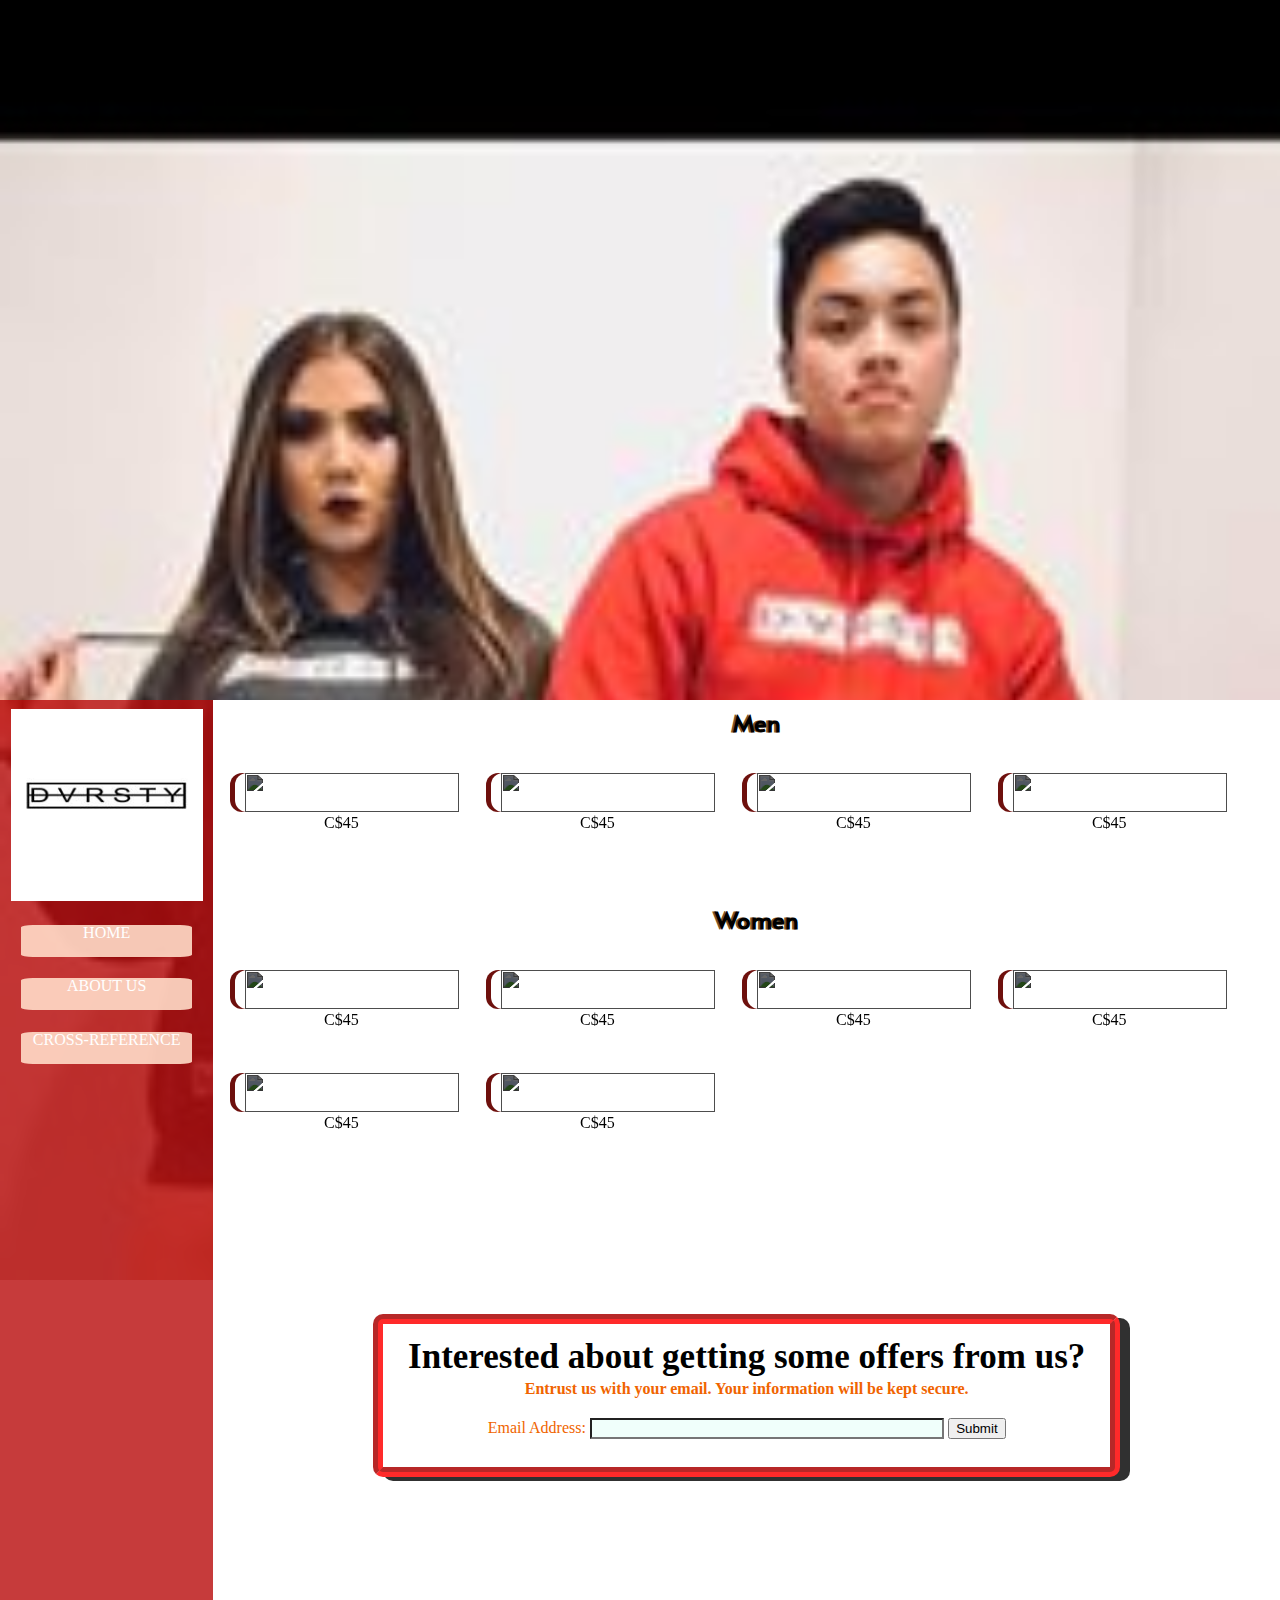
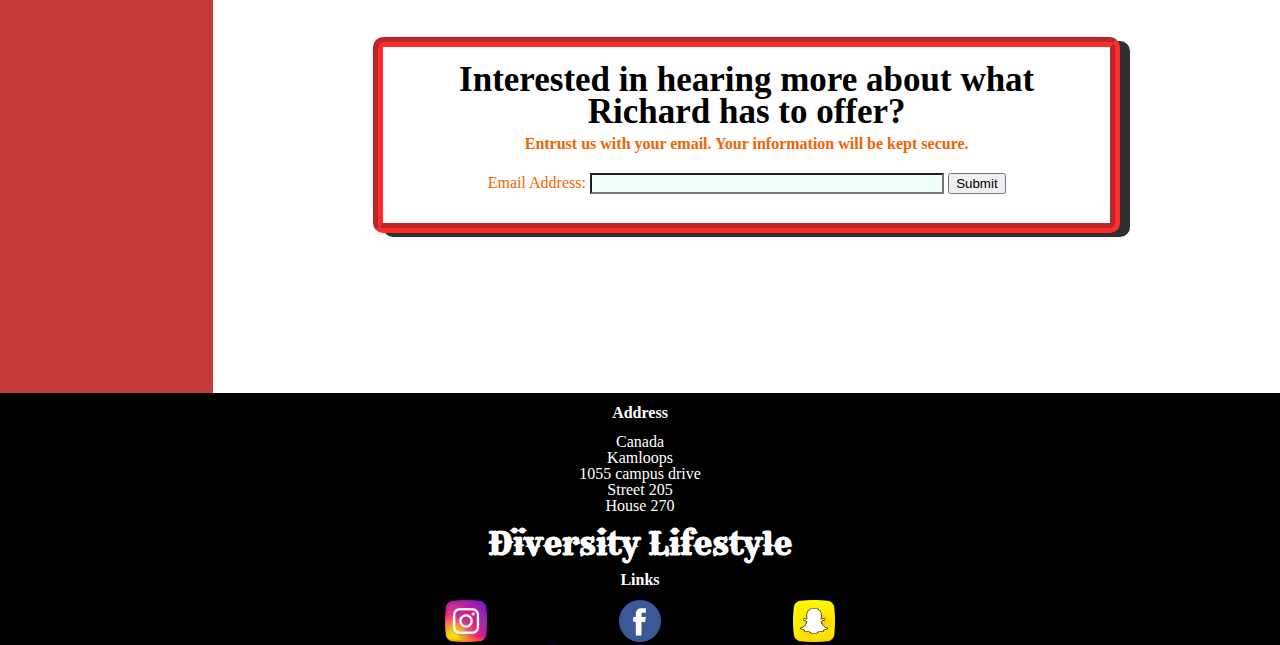
==== commit c9e4913d: "cross-ref page added" ====
--- a/homepage/index.html
+++ b/homepage/index.html
@@ -114,7 +114,7 @@
 						<label for="email">Email Address:</label>
 						 <input id="email" type="email" pattern="[^@]+@[^@]+\.[a-zA-Z]{2,6}"/>
 						 <input id="submission" type="submit"  />
-				</aside>
+					</aside>
 
 				
 				
@@ -132,8 +132,8 @@
 			<h1>&#208;&#239;versity Lifestyle</h1>
 			<section>
 				<h2>Links</h2>
-				<a href="https://www.instagram.com/"><img src="../instagram.png" alt="" height="42" width="42"/></a> 
-				<a href="https://www.facebook.com/"><img src="../facebook.png" alt="" height="42" width="42"/></a>
+				<a href="https://www.instagram.com/dvrstyfsh/?hl=en" target="_blank"> <img src="../instagram.png" alt="" height="42" width="42" />  </a> 
+				<a href="https://www.facebook.com/pg/DVRSTYFSH/events/?ref=page_internal" target="_blank"><img src="../facebook.png" alt="" height="42" width="42"/></a>
 				<a href="https://www.snapchat.com/"><img src="../snapchat.png" alt="" height="42" width="42"/></a>
 			</section>
 		</footer>
--- a/homepage/index_positioning.css
+++ b/homepage/index_positioning.css
@@ -136,8 +136,6 @@
 		visibility:visible;
 		background-color:blue;
 		display:flex;
-		padding: 2% 0;
-
 		
 	}
 	header nav {
--- a/homepage/index_style.css
+++ b/homepage/index_style.css
@@ -20,10 +20,10 @@
   
   
   main>article{
-	  background-color:rgb(245,181,83);
+	  background-color:rgba(184, 10, 10, 0.80);
   }
   main article:nth-of-type(2){
-	   background-color:rgb(247, 247, 247);
+	   background-color:white;
   }
   
   main figure:hover{
@@ -37,38 +37,25 @@
 	  box-shadow:  5px 0 hsla(2, 100%, 50%, 0.95);
 	  box-shadow:  -5px 0 hsla(2, 100%, 50%, 0.95);
 	  border-radius: 12px;
-	  color:white;
-	  font-size: 25px;
-
-
-  }
-  main figcaption{
-	  background-color:#222831;
-	  margin: 0 auto;
-	  width:95%;
   }
   main article section h1{
 	  font-family: 'Alata', sans-serif,system-ui;
 	  font-size:x-large;
-	  width:70%;
-	  color:white;
-	  margin: 2% auto;
+	  margin: 1% 1%;
 	  height:30px;
 	  text-transform:capitalize;
 	  text-shadow: 2px 0 #7D5429;
 	  text-shadow: -2px 0 #7D5429;
 	  box-sizing: content-box;
-	  background-color:rgb(245,181,83);
   }
   h1#womenCat{
 	  margin-top: 5%; 
-
   }
   ul li{
 	  margin:10%;
 	  text-align:center;
 	  height:2rem;
-	  background-color: #08090A;
+	  background-color:hsla(22, 100%, 89%, 0.91);
 	  border-radius:7%;
 	  text-transform: uppercase;
   }
@@ -80,16 +67,15 @@
   }
   
   /*************** CTA styling ****************/
-  .CTA{
+  main article aside{
 	  line-height: 45px;
 	 background-color:rgba(255, 255, 255, 1);
 	 color:rgba(240, 100, 0, 1);
 	 border-radius:10px;
-	 border-color:#393e46;
 	box-shadow: 10px 4px rgba(0, 0, 0, 0.81);
 	
   }
-  .CTA h1{
+  main article aside h1{
 	font-size: 35px;
 	color:black;
 	font-family: 'Baloo Bhaina', cursive;
@@ -128,9 +114,6 @@
 		color: #fff;
 		text-align: center;
 	}
-	header div:nth-of-type(2) {
-		background-color:rgb(245,181,83)
-	}
 	ul li{
 		margin: 0 1%;
 	}
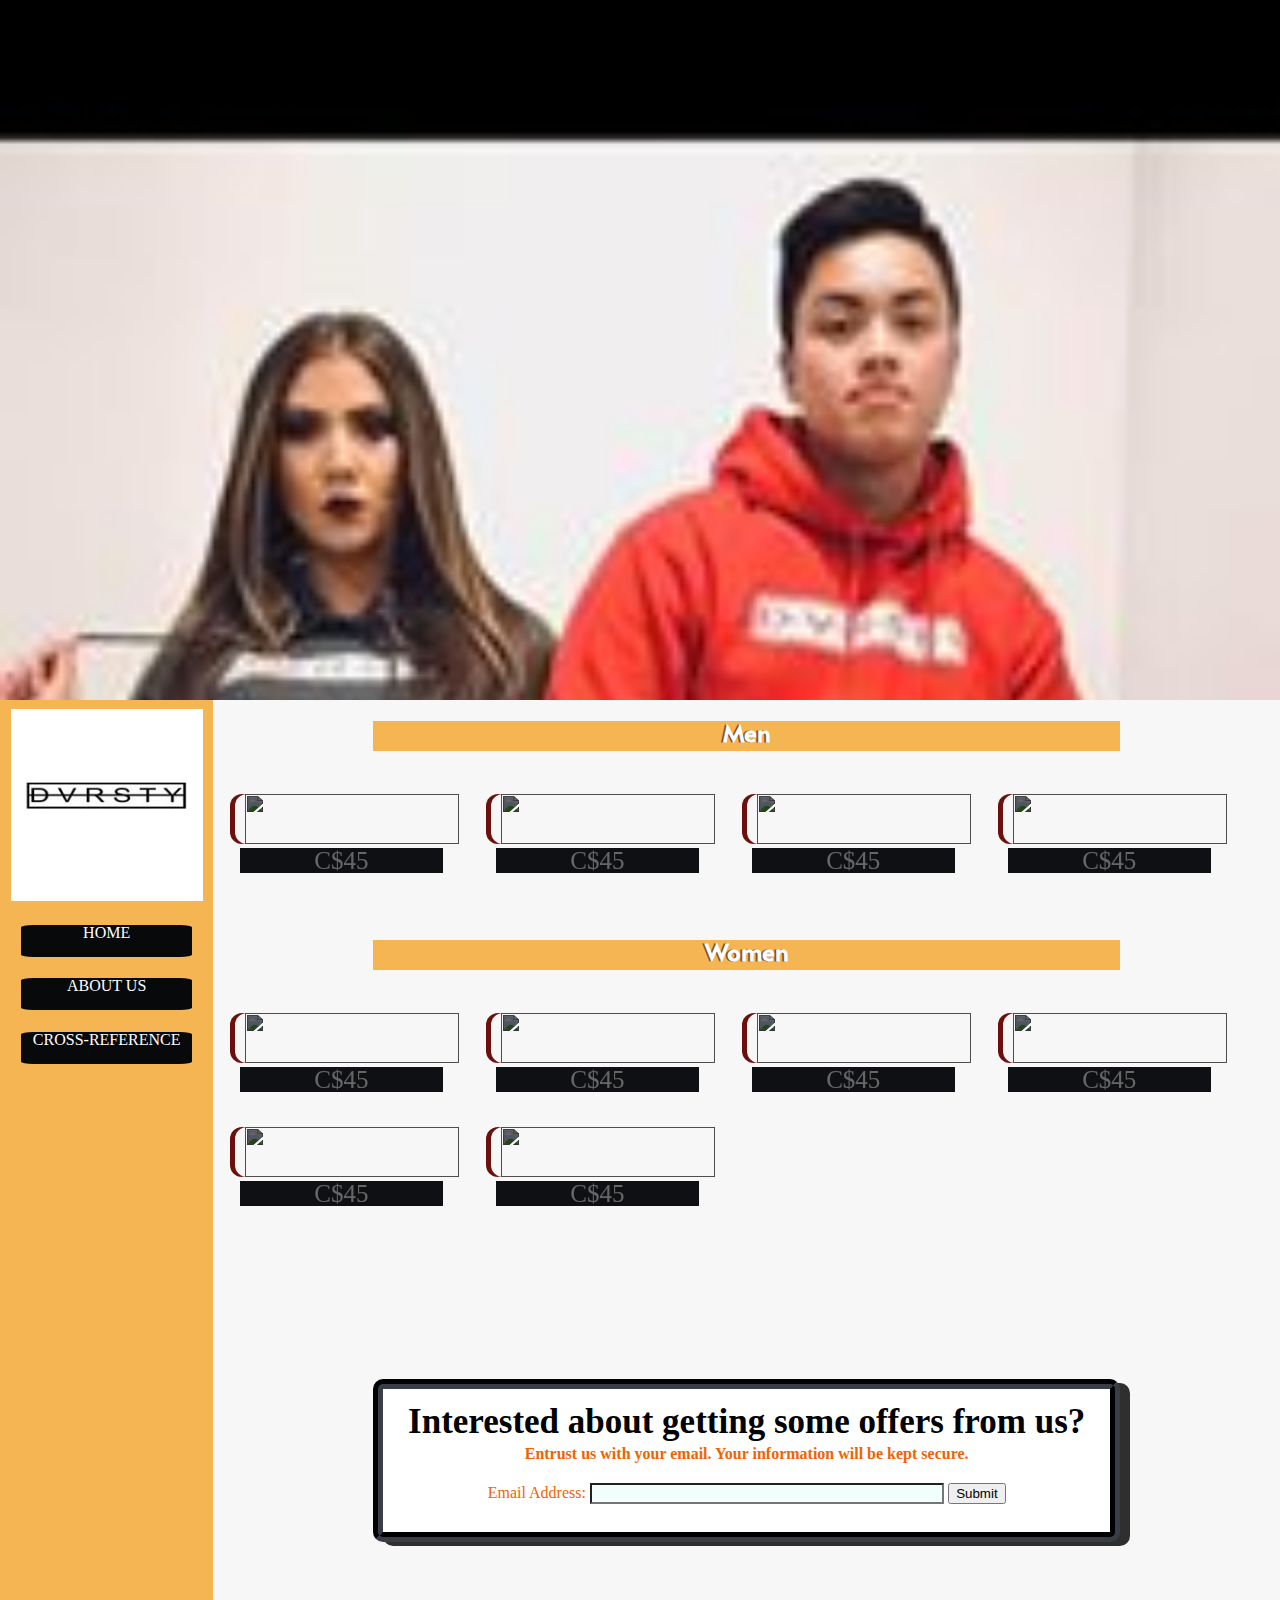
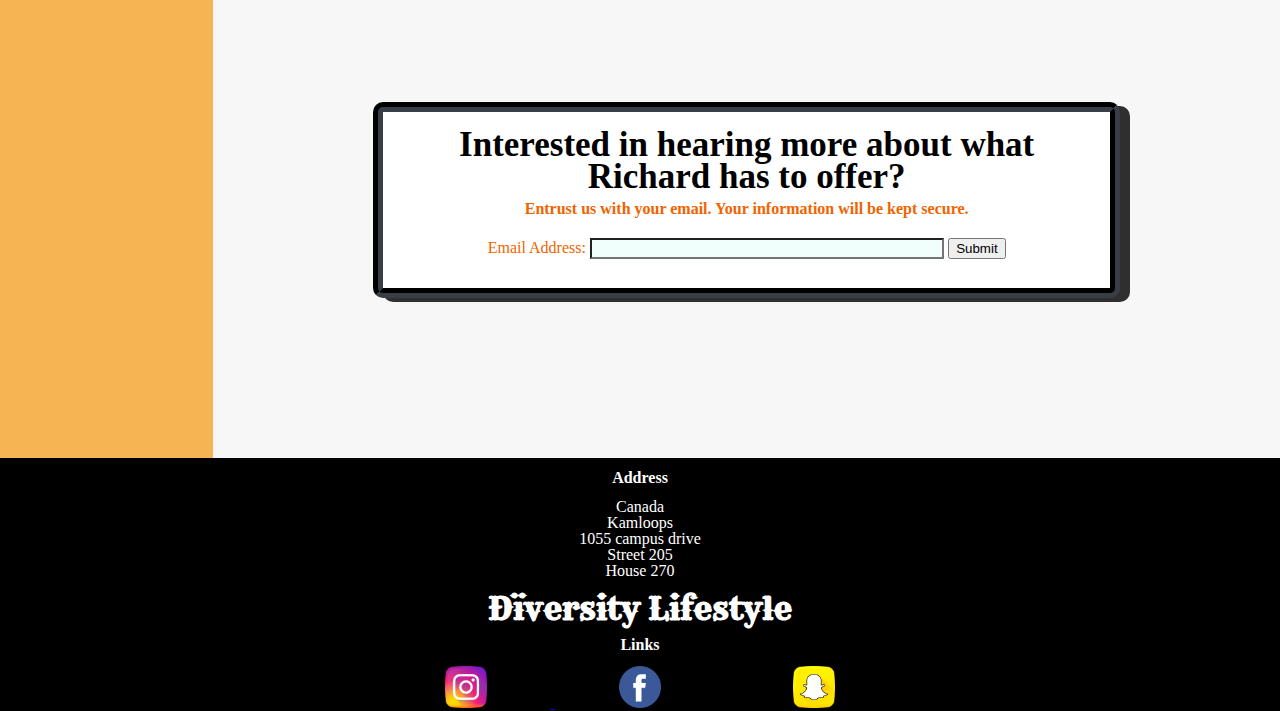
==== commit 27bb0997: "Added cross ref pagw" ====
--- a/homepage/index.html
+++ b/homepage/index.html
@@ -114,7 +114,7 @@
 						<label for="email">Email Address:</label>
 						 <input id="email" type="email" pattern="[^@]+@[^@]+\.[a-zA-Z]{2,6}"/>
 						 <input id="submission" type="submit"  />
-					</aside>
+				</aside>
 
 				
 				
--- a/homepage/index_positioning.css
+++ b/homepage/index_positioning.css
@@ -136,6 +136,8 @@
 		visibility:visible;
 		background-color:blue;
 		display:flex;
+		padding: 2% 0;
+
 		
 	}
 	header nav {
--- a/homepage/index_style.css
+++ b/homepage/index_style.css
@@ -20,10 +20,10 @@
   
   
   main>article{
-	  background-color:rgba(184, 10, 10, 0.80);
+	  background-color:rgb(245,181,83);
   }
   main article:nth-of-type(2){
-	   background-color:white;
+	   background-color:rgb(247, 247, 247);
   }
   
   main figure:hover{
@@ -37,25 +37,38 @@
 	  box-shadow:  5px 0 hsla(2, 100%, 50%, 0.95);
 	  box-shadow:  -5px 0 hsla(2, 100%, 50%, 0.95);
 	  border-radius: 12px;
+	  color:white;
+	  font-size: 25px;
+
+
+  }
+  main figcaption{
+	  background-color:#222831;
+	  margin: 0 auto;
+	  width:95%;
   }
   main article section h1{
 	  font-family: 'Alata', sans-serif,system-ui;
 	  font-size:x-large;
-	  margin: 1% 1%;
+	  width:70%;
+	  color:white;
+	  margin: 2% auto;
 	  height:30px;
 	  text-transform:capitalize;
 	  text-shadow: 2px 0 #7D5429;
 	  text-shadow: -2px 0 #7D5429;
 	  box-sizing: content-box;
+	  background-color:rgb(245,181,83);
   }
   h1#womenCat{
 	  margin-top: 5%; 
+
   }
   ul li{
 	  margin:10%;
 	  text-align:center;
 	  height:2rem;
-	  background-color:hsla(22, 100%, 89%, 0.91);
+	  background-color: #08090A;
 	  border-radius:7%;
 	  text-transform: uppercase;
   }
@@ -67,15 +80,16 @@
   }
   
   /*************** CTA styling ****************/
-  main article aside{
+  .CTA{
 	  line-height: 45px;
 	 background-color:rgba(255, 255, 255, 1);
 	 color:rgba(240, 100, 0, 1);
 	 border-radius:10px;
+	 border-color:#393e46;
 	box-shadow: 10px 4px rgba(0, 0, 0, 0.81);
 	
   }
-  main article aside h1{
+  .CTA h1{
 	font-size: 35px;
 	color:black;
 	font-family: 'Baloo Bhaina', cursive;
@@ -114,6 +128,9 @@
 		color: #fff;
 		text-align: center;
 	}
+	header div:nth-of-type(2) {
+		background-color:rgb(245,181,83)
+	}
 	ul li{
 		margin: 0 1%;
 	}
